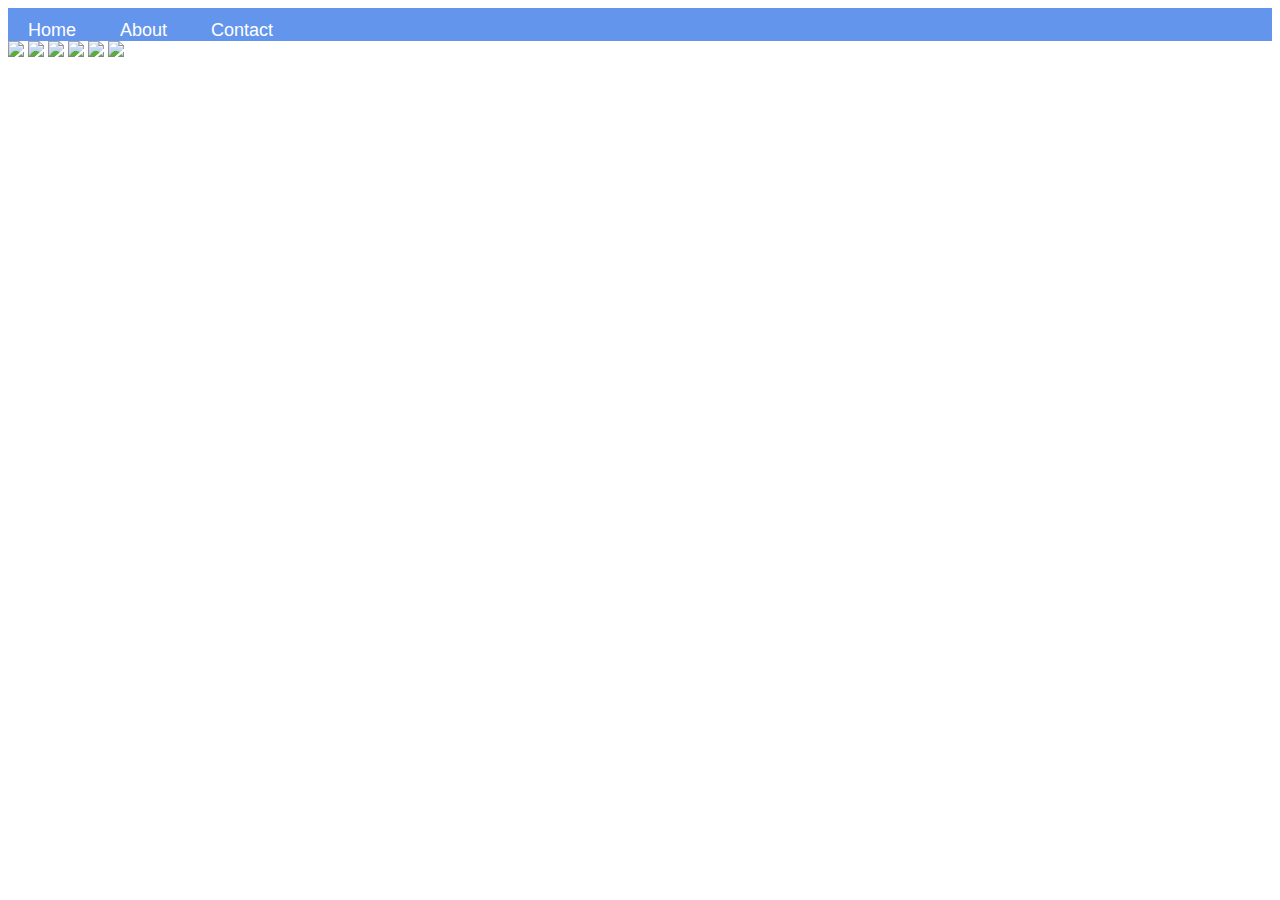
==== index.html @ 14a3a07e "Module-1-Assessment-5-" ====
<!DOCTYPE html>
<html>
    <head>
        <link rel="stylesheet" href="style.css"/>
    </head>
    <body>
        <div id="menu">
            <a href="#">Home</a>
            <a href="about.html">About</a>
            <a href="contact.html">Contact</a>
        </div>
        <div class= "gallery">
            <a href="avenger-1.html"><img src="images/avengers_01.jpg" /></a>
            <a href="avenger-2.html"><img src="images/avengers_02.jpg" /></a>
            <a href="avenger-3.html"><img src="images/avengers_03.jpg" /></a>
            <a href="avenger-4.html"><img src="images/avengers_04.jpg" /></a>
            <a href="avenger-5.html"><img src="images/avengers_05.jpg" /></a>
            <a href="avenger-6.html"><img src="images/avengers_06.jpg" /></a>

            
        </div>

    </body>





</html>
---- style.css ----
.gallery img{
    width:100%; 
}

h2{
    font-family: Impact, fantasy;
    text-align: center;
    font-size: 30px;
    color: cornflowerblue;
    font-style: italic;
}
h4{
    font-family: Impact, fantasy;
    font-size: 20px;
    font-style: italic;
    color: cornflowerblue;
}
p{
    font-family: helvetica, sans-serif;
}
#menu{
    width: 100%;
    height: 40;
    background-color: cornflowerblue;
    padding-top: 12px;
}
#menu a{
    color:#ffffff;
    font-family: Helvetica, sans-serif;
    font-size: 18px;
    text-decoration:none;
    font-weight: 800px;
    
    padding-left: 20px;
    padding-right: 20px;
}
#menu a:hover{
    color: #5077bd;
}
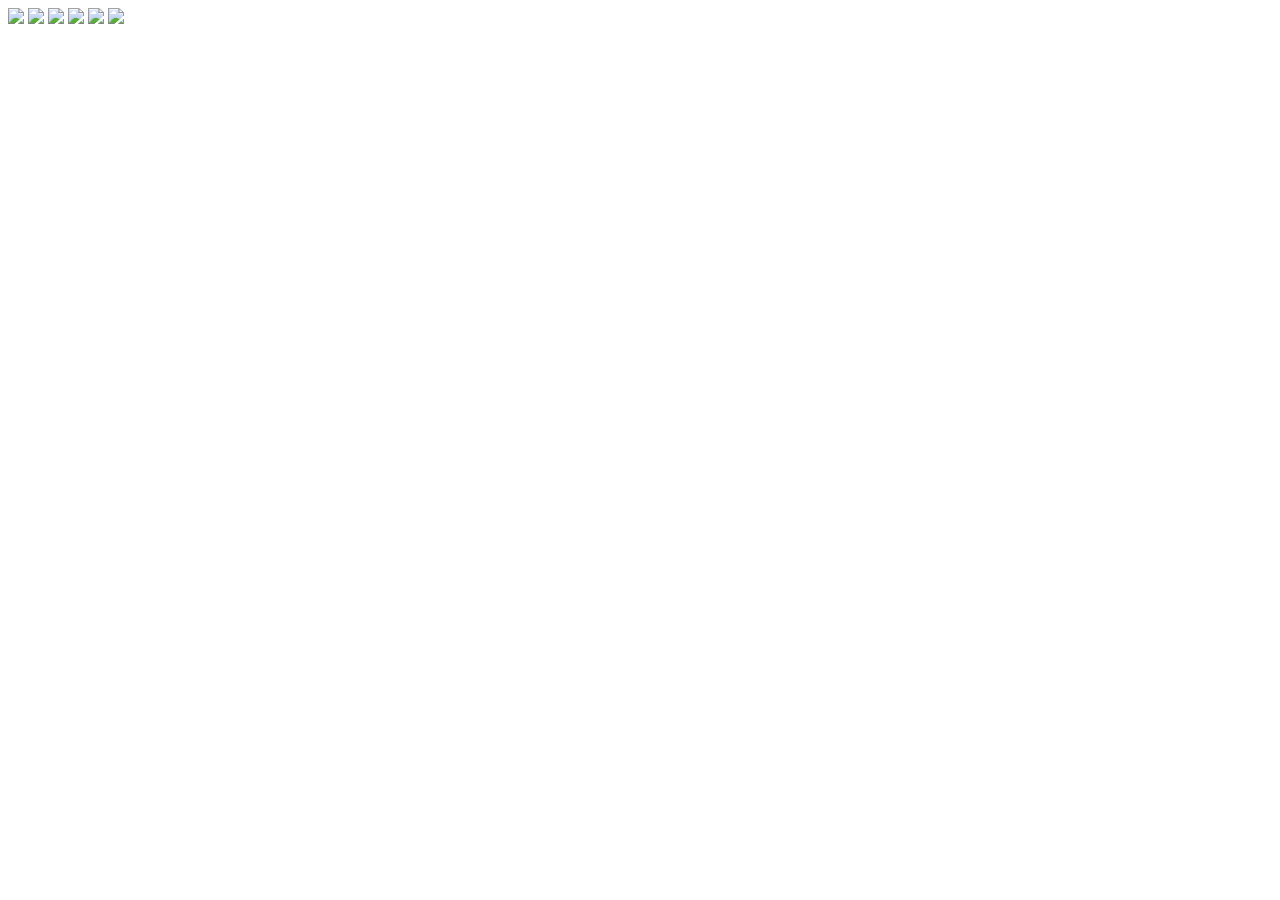
==== commit dc3e24f6: "images are seen" ====
--- a/index.html
+++ b/index.html
@@ -1,29 +1,16 @@
 <!DOCTYPE html>
 <html>
-    <head>
-        <link rel="stylesheet" href="style.css"/>
-    </head>
-    <body>
-        <div id="menu">
-            <a href="#">Home</a>
-            <a href="about.html">About</a>
-            <a href="contact.html">Contact</a>
-        </div>
-        <div class= "gallery">
-            <a href="avenger-1.html"><img src="images/avengers_01.jpg" /></a>
-            <a href="avenger-2.html"><img src="images/avengers_02.jpg" /></a>
-            <a href="avenger-3.html"><img src="images/avengers_03.jpg" /></a>
-            <a href="avenger-4.html"><img src="images/avengers_04.jpg" /></a>
-            <a href="avenger-5.html"><img src="images/avengers_05.jpg" /></a>
-            <a href="avenger-6.html"><img src="images/avengers_06.jpg" /></a>
-
-            
-        </div>
-
-    </body>
-
-
-
-
-
-</html>+      <head>
+            <link rel="stylesheet" href="style.css">
+      </head>
+      <body>
+           <div class="gallery">
+                <img src="images/avengers_01.jpg"/>
+                <img src="images/avengers_02.jpg"/>
+                <img src="images/avengers_03.jpg"/>
+                <img src="images/avengers_04.jpg"/>
+                <img src="images/avengers_05.jpg"/>
+                <img src="images/avengers_06.jpg"/>
+           </div>
+      </body>
+</html>
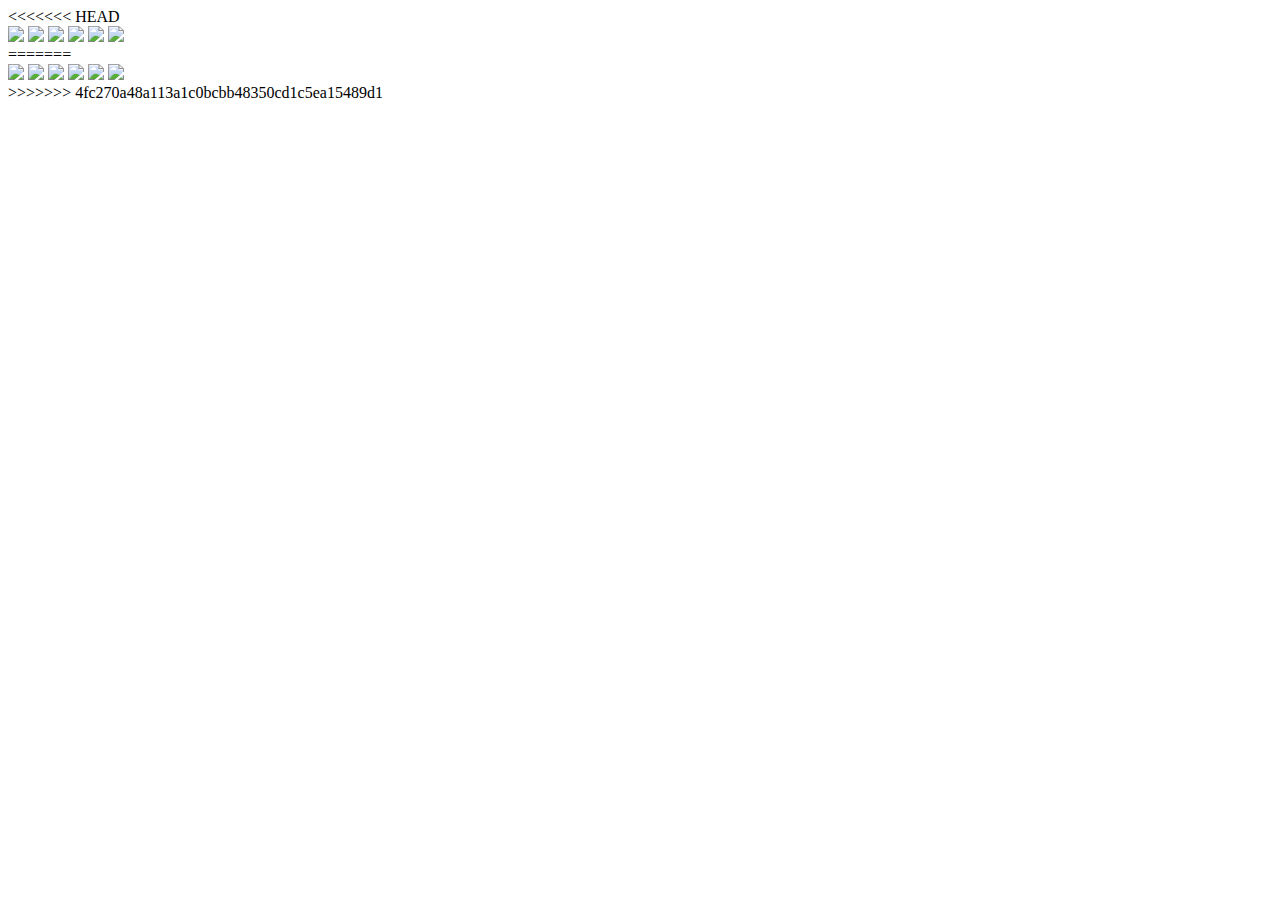
==== commit 699cbf64: "Merge branch 'main' of https://github.com/Lesole2-ITvarsity/Module-1-Assessment-5-" ====
--- a/index.html
+++ b/index.html
@@ -4,13 +4,24 @@
             <link rel="stylesheet" href="style.css">
       </head>
       <body>
+<<<<<<< HEAD
+            <div class="gallery">
+                  <a href="avenger-1.html"><img src="images/avengers_01.jpg"/></a>
+                  <a href="avenger-2.html"><img src="images/avengers_02.jpg"/></a>
+                  <a href="avenger-3.html"><img src="images/avengers_03.jpg"/></a>
+                  <a href="avenger-4.html"><img src="images/avengers_04.jpg"/></a>
+                  <a href="avenger-5.html"><img src="images/avengers_05.jpg"/></a>
+                  <a href="avenger-6.html"><img src="images/avengers_06.jpg"/></a>
+             </div>
+=======
            <div class="gallery">
-                <img src="images/avengers_01.jpg"/>
-                <img src="images/avengers_02.jpg"/>
-                <img src="images/avengers_03.jpg"/>
-                <img src="images/avengers_04.jpg"/>
-                <img src="images/avengers_05.jpg"/>
-                <img src="images/avengers_06.jpg"/>
+            <a href="avenger-1.html"><img src="images/avengers_01.jpg"/></a>
+            <a href="avenger-2.html"><img src="images/avengers_02.jpg"/></a>
+            <a href="avenger-3.html"><img src="images/avengers_03.jpg"/></a>
+            <a href="avenger-4.html"><img src="images/avengers_04.jpg"/></a>
+            <a href="avenger-5.html"><img src="images/avengers_05.jpg"/></a>
+            <a href="avenger-6.html"><img src="images/avengers_06.jpg"/></a>
            </div>
+>>>>>>> 4fc270a48a113a1c0bcbb48350cd1c5ea15489d1
       </body>
 </html>
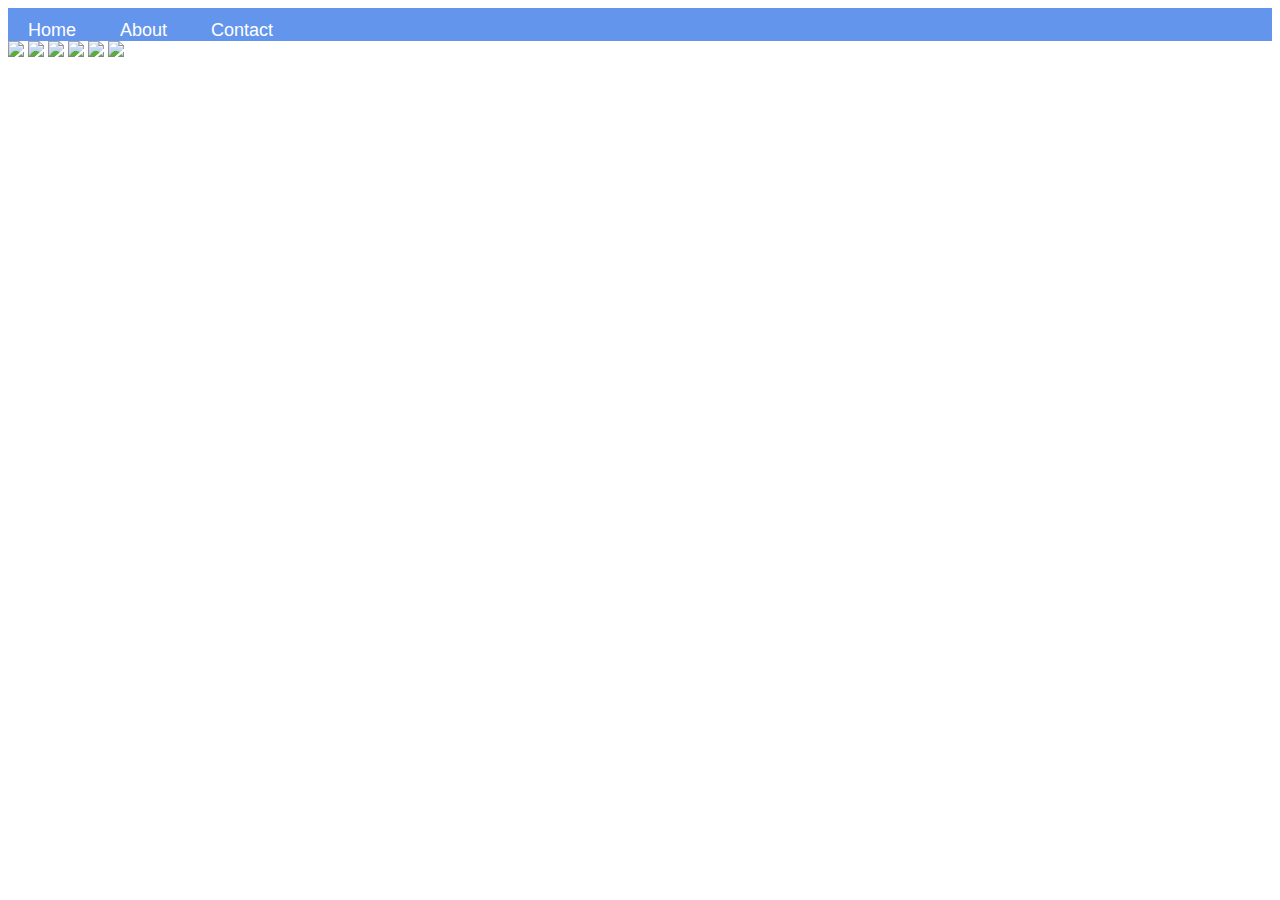
==== commit dc277660: "Made changes to the images" ====
--- a/index.html
+++ b/index.html
@@ -1,27 +1,29 @@
 <!DOCTYPE html>
 <html>
-      <head>
-            <link rel="stylesheet" href="style.css">
-      </head>
-      <body>
-<<<<<<< HEAD
-            <div class="gallery">
-                  <a href="avenger-1.html"><img src="images/avengers_01.jpg"/></a>
-                  <a href="avenger-2.html"><img src="images/avengers_02.jpg"/></a>
-                  <a href="avenger-3.html"><img src="images/avengers_03.jpg"/></a>
-                  <a href="avenger-4.html"><img src="images/avengers_04.jpg"/></a>
-                  <a href="avenger-5.html"><img src="images/avengers_05.jpg"/></a>
-                  <a href="avenger-6.html"><img src="images/avengers_06.jpg"/></a>
-             </div>
-=======
-           <div class="gallery">
-            <a href="avenger-1.html"><img src="images/avengers_01.jpg"/></a>
-            <a href="avenger-2.html"><img src="images/avengers_02.jpg"/></a>
-            <a href="avenger-3.html"><img src="images/avengers_03.jpg"/></a>
-            <a href="avenger-4.html"><img src="images/avengers_04.jpg"/></a>
-            <a href="avenger-5.html"><img src="images/avengers_05.jpg"/></a>
-            <a href="avenger-6.html"><img src="images/avengers_06.jpg"/></a>
-           </div>
->>>>>>> 4fc270a48a113a1c0bcbb48350cd1c5ea15489d1
-      </body>
-</html>
+    <head>
+        <link rel="stylesheet" href="style.css"/>
+    </head>
+    <body>
+        <div id="menu">
+            <a href="#">Home</a>
+            <a href="about.html">About</a>
+            <a href="contact.html">Contact</a>
+        </div>
+        <div class= "gallery">
+            <a href="avenger-1.html"><img src="images/avengers_01.jpg" /></a>
+            <a href="avenger-2.html"><img src="images/avengers_02.jpg" /></a>
+            <a href="avenger-3.html"><img src="images/avengers_03.jpg" /></a>
+            <a href="avenger-4.html"><img src="images/avengers_04.jpg" /></a>
+            <a href="avenger-5.html"><img src="images/avengers_05.jpg" /></a>
+            <a href="avenger-6.html"><img src="images/avengers_06.jpg" /></a>
+
+            
+        </div>
+
+    </body>
+
+
+
+
+
+</html>